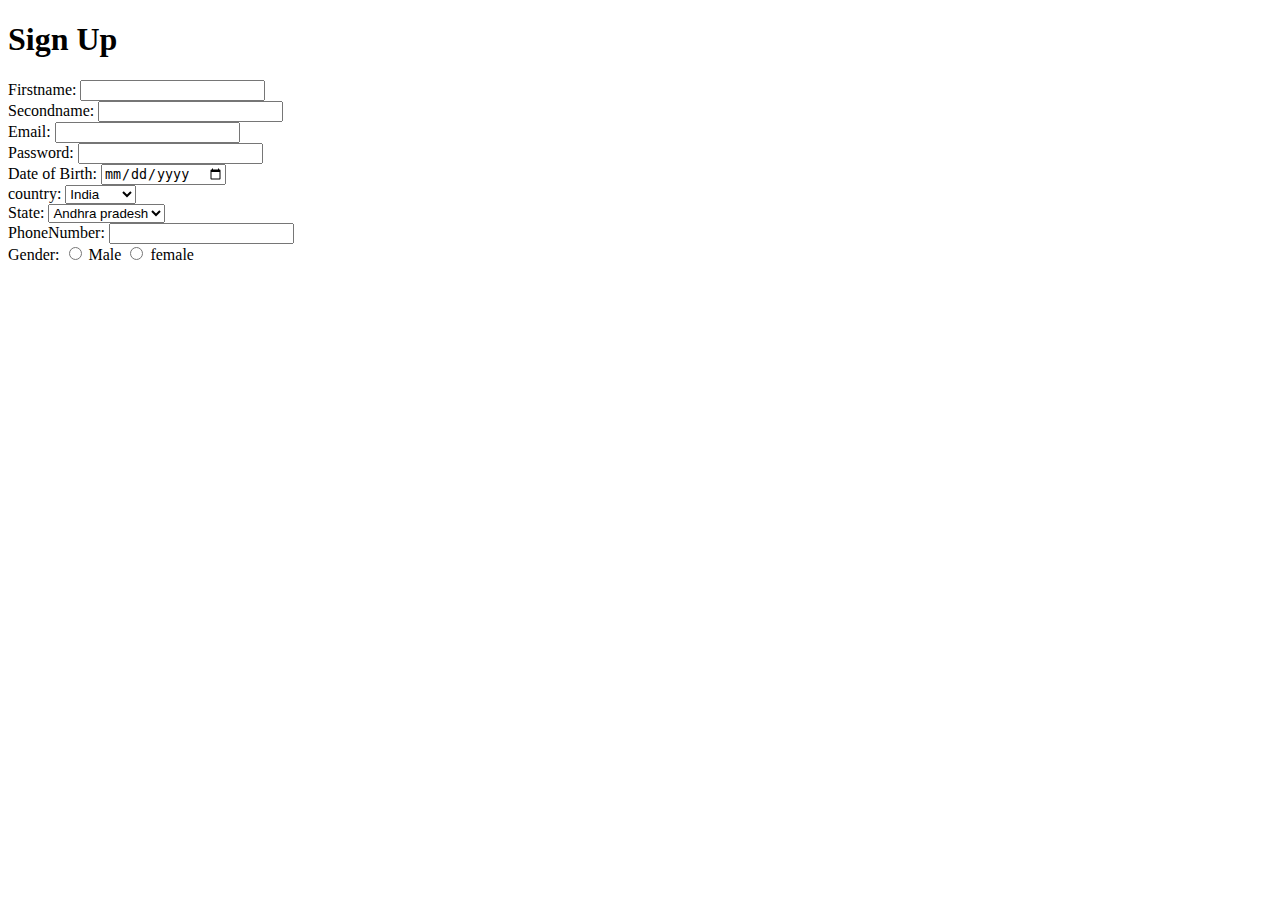
==== signup.html @ 34c888b9 "signup page is added" ====
<!DOCTYPE html>
<html lang="en">
<head>
    <meta charset="UTF-8">
    <meta name="viewport" content="width=device-width, initial-scale=1.0">
    <link rel="stylesheet" href="signup.css">
    <title>Signup</title>
</head>
<body>
    <form class="signup">
        <h1 class="title">Sign Up</h1>
        <label for="name" class="Firstname" >Firstname: </label>
        <input type="text" id="name" class="Firstname">
        <br>
        <label for="name" class="secondname">Secondname: </label>
        <input type="text" id="name" class="secondname">
        <br>
        <label for="email" class="email">Email: </label>
        <input type="email" id="email" class="email">
        <br>
        <label for="password" class="password">Password: </label>
        <input type="password" id="password" class="password">
        <br>
        <label for="birth" class="birth">Date of Birth: </label>
        <input type="date" id="birth" class="birth">
        <br>
        <label for="country" class="country" name="country">country: </label>
        <select id="country" class="country" name="country">
            <option class="india">India</option>
            <option class="America">America</option>
            <option class="Austrila">Austrila</option>
            <option class="Russia">Russia</option>
            <option class="Japan">Japan</option>
            <option class="China">China</option>
            <option class="Europe">Europe</option>
            <option class="Canada">Canada</option>
        </select>
        <br>
        <label for="state" class="state" name="state">State: </label>
        <select id="state" name="state">
            <option>Andhra pradesh</option>
            <option>Telangana</option>
            <option>Kerala</option>
            <option>Delhi</option>
            <option>MUmbai</option>
            <option>Chennai</option>
            <option>Bengalour</option>
            <option>Karnataka</option>
            <option>Gugart</option>
            <option>Bhopal</option>
        </select>
        <br>
        <label for="phone" class="phone" name="phone">PhoneNumber: </label>
        <input type="number" name="phone" class="phone">
        <br>
        <label for="gender" class="gender" name="gender">Gender:</label>
        <input type="radio" id="gender" name="gender">
        <label id="gender" class="male">Male</label>
        <input type="radio" id="gender" name="gender">
        <label id="gender" class="female">female</label>
        <br>
    </form>
</body>
</html>
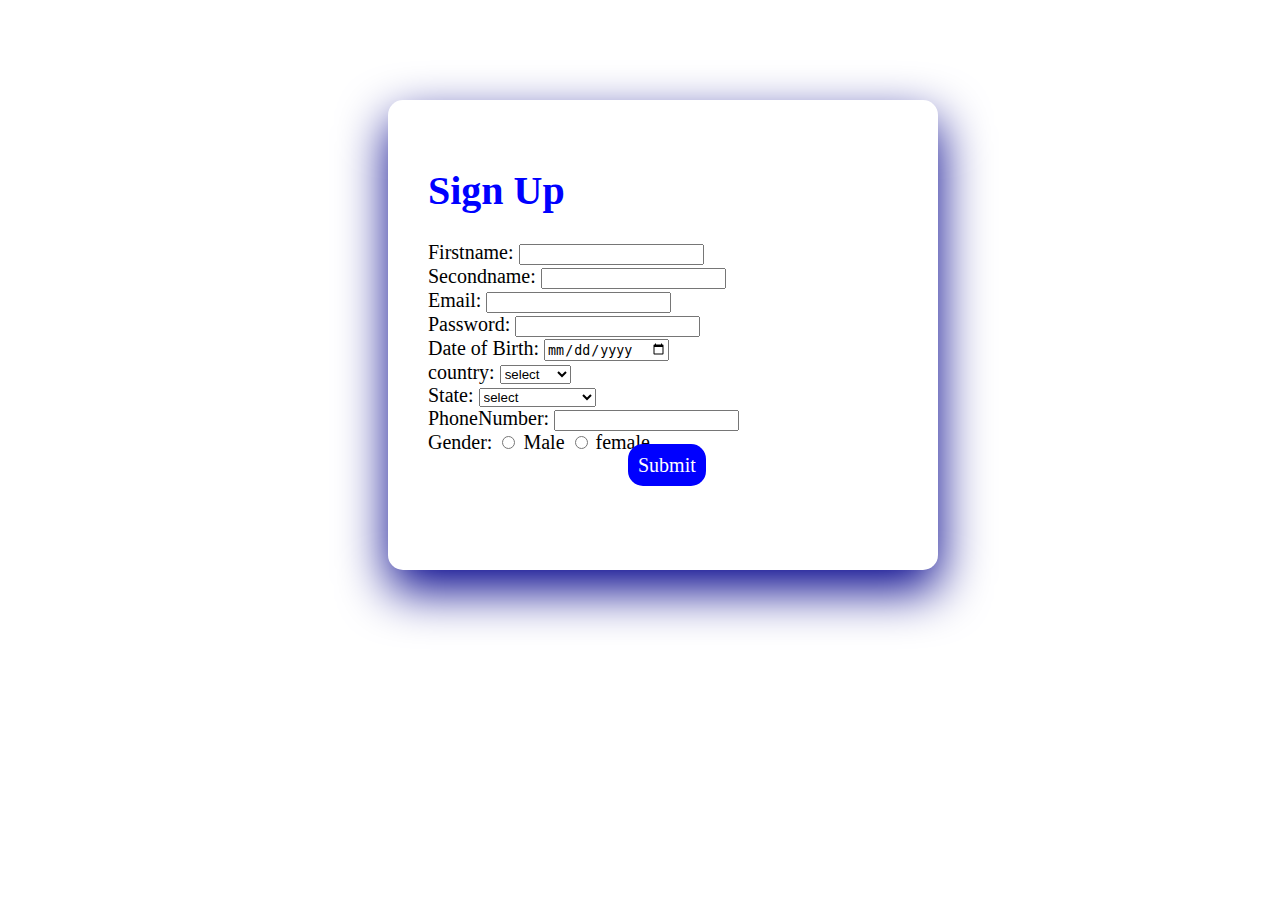
==== commit 09c1bbbd: "signup button is little bit functing now" ====
--- a/signup.html
+++ b/signup.html
@@ -26,6 +26,7 @@
         <br>
         <label for="country" class="country" name="country">country: </label>
         <select id="country" class="country" name="country">
+            <option class="select">select</option>
             <option class="india">India</option>
             <option class="America">America</option>
             <option class="Austrila">Austrila</option>
@@ -38,11 +39,12 @@
         <br>
         <label for="state" class="state" name="state">State: </label>
         <select id="state" name="state">
+            <option>select</option>
             <option>Andhra pradesh</option>
             <option>Telangana</option>
             <option>Kerala</option>
             <option>Delhi</option>
-            <option>MUmbai</option>
+            <option>Mumbai</option>
             <option>Chennai</option>
             <option>Bengalour</option>
             <option>Karnataka</option>
@@ -59,6 +61,7 @@
         <input type="radio" id="gender" name="gender">
         <label id="gender" class="female">female</label>
         <br>
+        <a href="home.html" class="signbutton">Submit</a>
     </form>
 </body>
 </html>--- a/signup.css
+++ b/signup.css
@@ -0,0 +1,58 @@
+body{
+    font-size: 20px;
+    font-family: Cambria, Cochin, Georgia, Times, 'Times New Roman', serif;
+    display: flexbox;
+    flex-direction: row;
+    align-items: center;
+    justify-content: center;
+}
+.signup{
+    align-items: center;
+    border-radius: 15px;
+    box-shadow: 1px 20px 50px darkblue;
+    margin-left: 380px;
+    margin-top: 100px;
+    padding: 40px;
+    width: 470px;
+    height: 390px;
+    
+}
+.signup:hover{
+    box-shadow: 5px 20px 100px darkblue;
+}
+
+.title{
+    color: blue;
+}
+
+.signup{
+    display: block
+}
+.signup{
+    display: flex;
+    flex-direction: column;
+    justify-content: center;
+}
+
+.signup{
+    display: block;
+}
+
+.signbutton{
+    text-decoration: none;
+    padding: 10px;
+    color: white;
+    background-color:blue;
+    border-radius: 15px;
+    text-align: center;
+    justify-content: center;
+    margin-top: 10px;
+    margin: 200px;
+    margin-top: 200px;
+}
+.signbutton:hover{
+    box-shadow: 4px 9px 10px darkblue;
+}
+.signbutton:active{
+    box-shadow: 0px 0px 0px black;
+}